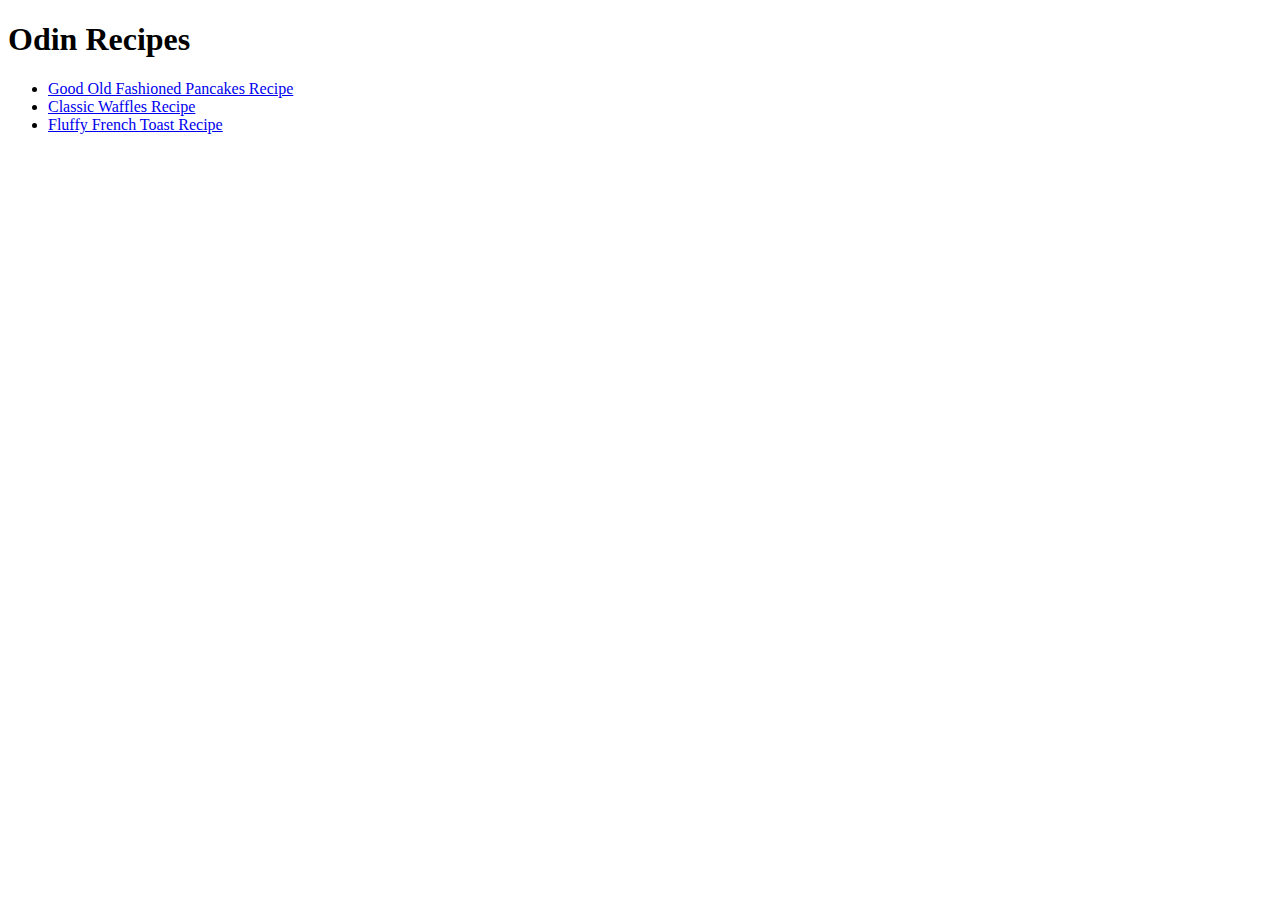
==== index.html @ 0e71ebac "updated README.md created index.html french-toast.html pancakes.html and waffles.html and linked rec" ====
<!DOCTYPE html>
<html lang="en">
    <head>
        <title>My first recipe website</title>
        <meta charset="UTF-8">
    </head>

    <body>
        <h1>Odin Recipes</h1>
        <ul>
            <li><a href="./recipes/pancakes.html"> Good Old Fashioned Pancakes Recipe</a></li>
            <li><a href="./recipes/waffles.html">Classic Waffles Recipe</a></li>
            <li><a href="./recipes/french-toast.html">Fluffy French Toast Recipe</a></li>
        </ul>
    </body>
</html>
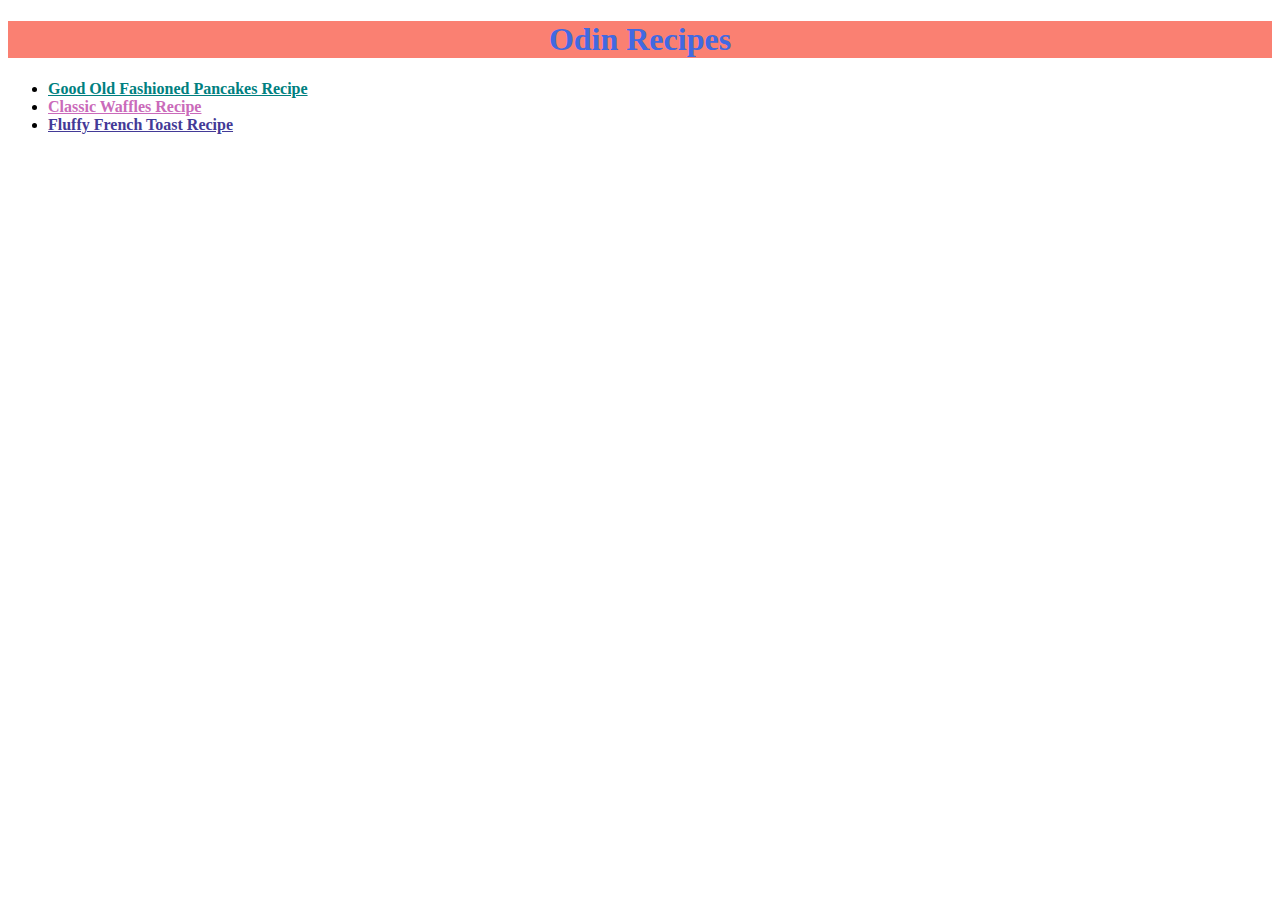
==== commit bc4d4acc: "decorations for main page and pancake page" ====
--- a/index.html
+++ b/index.html
@@ -1,16 +1,17 @@
 <!DOCTYPE html>
 <html lang="en">
     <head>
+        <link rel="stylesheet" href="./recipes/style.css">
         <title>My first recipe website</title>
         <meta charset="UTF-8">
     </head>
 
     <body>
-        <h1>Odin Recipes</h1>
+        <h1 class="header">Odin Recipes</h1>
         <ul>
-            <li><a href="./recipes/pancakes.html"> Good Old Fashioned Pancakes Recipe</a></li>
-            <li><a href="./recipes/waffles.html">Classic Waffles Recipe</a></li>
-            <li><a href="./recipes/french-toast.html">Fluffy French Toast Recipe</a></li>
+            <li><a class="recipe pancake" href="./recipes/pancakes.html"> Good Old Fashioned Pancakes Recipe</a></li>
+            <li><a class="recipe waffles" href="./recipes/waffles.html">Classic Waffles Recipe</a></li>
+            <li><a class="recipe french-toast" href="./recipes/french-toast.html">Fluffy French Toast Recipe</a></li>
         </ul>
     </body>
 </html>--- a/recipes/style.css
+++ b/recipes/style.css
@@ -0,0 +1,32 @@
+.header {
+    color: royalblue;
+    background-color: salmon;
+    text-align: center;
+    font-family: Brush Script MT, cursive;
+}
+
+.recipe {
+    font-weight: bold;
+}
+
+.pancake {
+    color: teal;
+}
+
+.waffles {
+    color: rgb(202, 106, 186);
+}
+
+.french-toast {
+    color: rgb(67, 58, 151);
+}
+
+.pancake-pic {
+    height: auto;
+    width: 600px;
+}
+
+.cake {
+    color: sienna;
+    background-color: tan;
+}